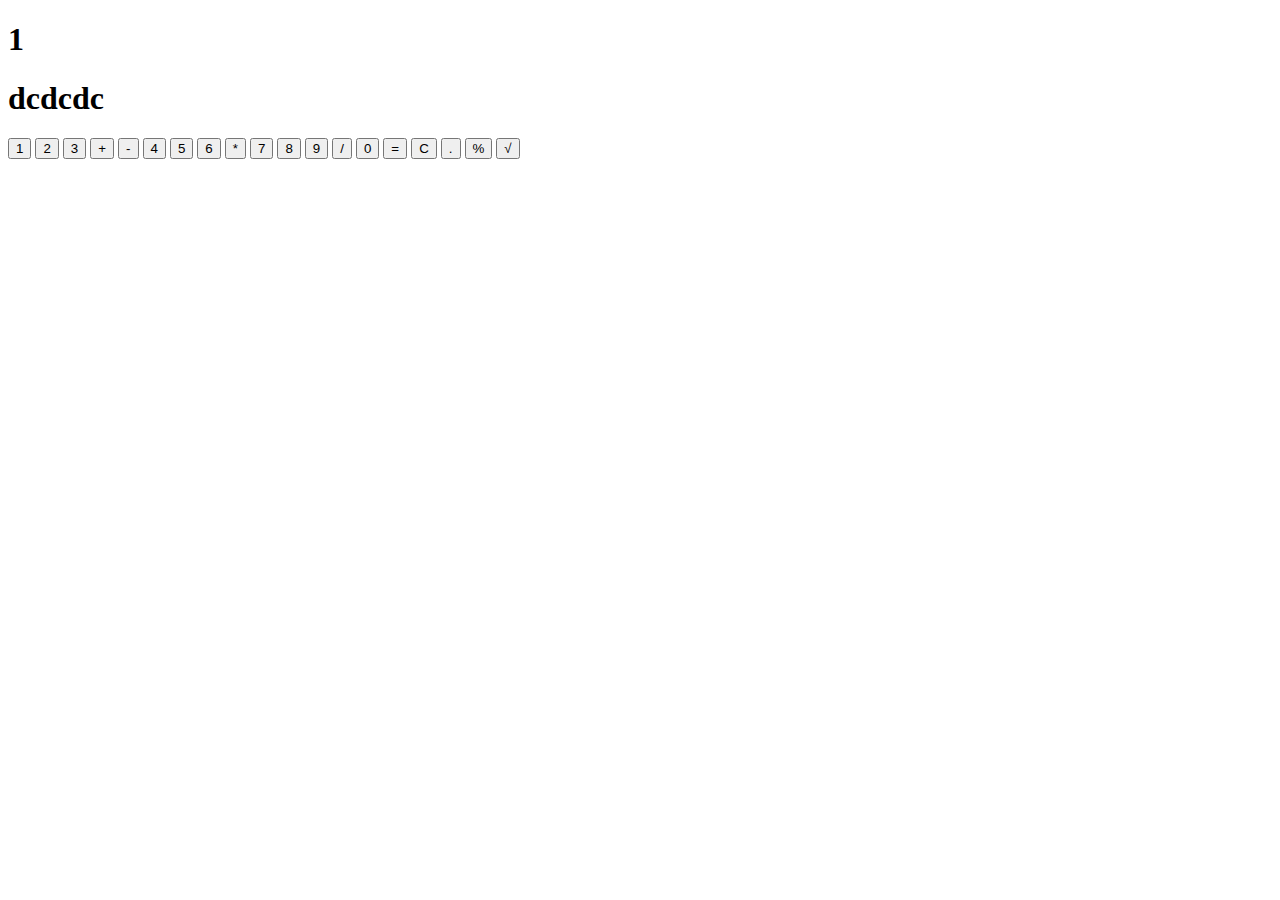
==== index.html @ aaf60343 "DESIGNING AND STYLING" ====
<!doctype html>
<html lang="en">

<head>
    <meta charset="utf-8">
    <meta name="viewport" content="width=device-width, initial-scale=1">
    <title>Calculator</title>
    <link href="https://cdn.jsdelivr.net/npm/bootstrap@5.2.3/dist/css/bootstrap.min.css" rel="stylesheet"
        integrity="sha384-rbsA2VBKQhggwzxH7pPCaAqO46MgnOM80zW1RWuH61DGLwZJEdK2Kadq2F9CUG65" crossorigin="anonymous">
    <link rel="stylesheet" href="https://cdnjs.cloudflare.com/ajax/libs/font-awesome/6.4.2/css/all.min.css">
    <link rel="stylesheet" href="style.css">
</head>

<body>
    <div class="container">

        <div class="row ">
            <div class="col-md-8 offset-md-2 calculator display  rounded  ">
                <div class="container-fluid ">
                    <h1 id="expression">1</h1>
                    <h1 id="answer">dcdcdc</h1>
                </div>
            </div>
        </div>
        <div class="row m-0">
            <div class=" keypad col-lg-8 offset-lg-2 col-md-8 offset-md-2 p-5 col-sm-12  rounded">
                <button class="btn btn-light btn-cal">1</button>
                <button class="btn btn-light btn-cal">2</button>
                <button class="btn btn-light btn-cal">3</button>
                <button class="btn btn-info btn-cal">+</button>
                <button class="btn btn-light btn-cal">-</button>
                <button class="btn btn-light btn-cal">4</button>
                <button class="btn btn-light btn-cal">5</button>
                <button class="btn btn-light btn-cal">6</button>
                <button class="btn btn-info btn-cal"">*</button>
                <button class=" btn btn-light btn-cal">7</button>
                <button class="btn btn-light btn-cal">8</button>
                <button class="btn btn-light btn-cal">9</button>
                <button class="btn btn-info btn-cal">/</button>
                <button class="btn btn-light btn-cal">0</button>
                <button class="btn btn-warning btn-cal">=</button>
                <button class="btn btn-success btn-cal">C</button>
                <button class="btn btn-light btn-cal">.</button>
                <button class="btn btn-primary btn-cal">%</button>
                <button class="btn btn-primary btn-cal">√</button>
            </div>
        </div>
    </div>





























    <script src="https://cdn.jsdelivr.net/npm/bootstrap@5.2.3/dist/js/bootstrap.bundle.min.js"
        integrity="sha384-kenU1KFdBIe4zVF0s0G1M5b4hcpxyD9F7jL+jjXkk+Q2h455rYXK/7HAuoJl+0I4"
        crossorigin="anonymous"></script>
    <script src="https://cdn.jsdelivr.net/npm/@popperjs/core@2.11.6/dist/umd/popper.min.js"
        integrity="sha384-oBqDVmMz9ATKxIep9tiCxS/Z9fNfEXiDAYTujMAeBAsjFuCZSmKbSSUnQlmh/jp3"
        crossorigin="anonymous"></script>
    <script src="https://cdn.jsdelivr.net/npm/bootstrap@5.2.3/dist/js/bootstrap.min.js"
        integrity="sha384-cuYeSxntonz0PPNlHhBs68uyIAVpIIOZZ5JqeqvYYIcEL727kskC66kF92t6Xl2V"
        crossorigin="anonymous"></script>
</body>

</html>
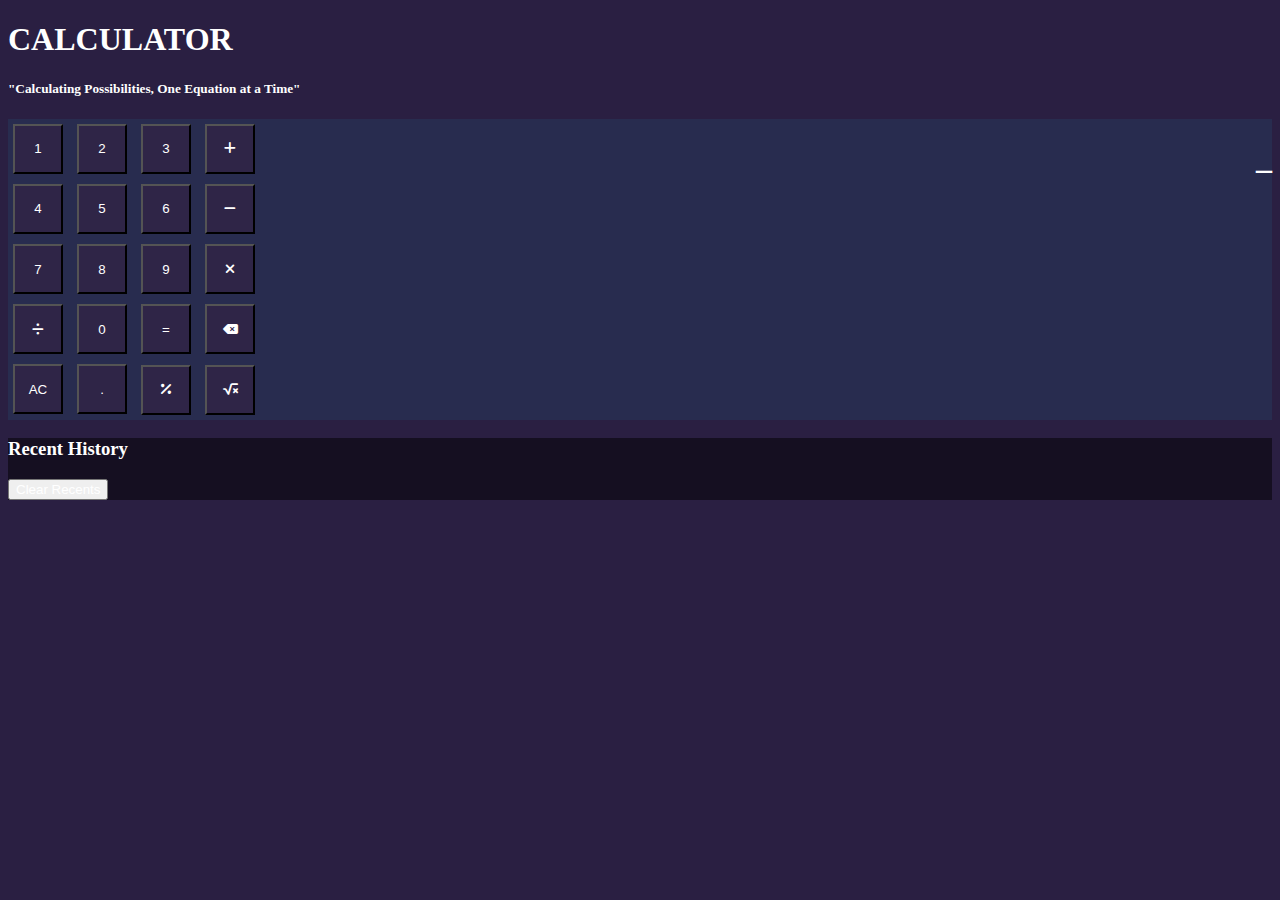
==== commit a7055431: "save on local storage" ====
--- a/index.html
+++ b/index.html
@@ -11,38 +11,55 @@
     <link rel="stylesheet" href="style.css">
 </head>
 
-<body>
+<body onload="loadData()" class="body">
+    <div class="align-content-center text-center">
+        <h1>CALCULATOR</h1>
+        <h5>"Calculating Possibilities, One Equation at a Time"</h5>
+    </div>
     <div class="container">
-
         <div class="row ">
-            <div class="col-md-8 offset-md-2 calculator display  rounded  ">
-                <div class="container-fluid ">
-                    <h1 id="expression">1</h1>
-                    <h1 id="answer">dcdcdc</h1>
+            <div class="col-md-8 offset-md-2 calculator display rounded-5  ">
+                <div class="container-fluid p-2 ">
+                    <h1 id="expression"></h1>
+                    <h1 id="answer">_</h1>
                 </div>
             </div>
         </div>
-        <div class="row m-0">
-            <div class=" keypad col-lg-8 offset-lg-2 col-md-8 offset-md-2 p-5 col-sm-12  rounded">
-                <button class="btn btn-light btn-cal">1</button>
-                <button class="btn btn-light btn-cal">2</button>
-                <button class="btn btn-light btn-cal">3</button>
-                <button class="btn btn-info btn-cal">+</button>
-                <button class="btn btn-light btn-cal">-</button>
-                <button class="btn btn-light btn-cal">4</button>
-                <button class="btn btn-light btn-cal">5</button>
-                <button class="btn btn-light btn-cal">6</button>
-                <button class="btn btn-info btn-cal"">*</button>
-                <button class=" btn btn-light btn-cal">7</button>
-                <button class="btn btn-light btn-cal">8</button>
-                <button class="btn btn-light btn-cal">9</button>
-                <button class="btn btn-info btn-cal">/</button>
-                <button class="btn btn-light btn-cal">0</button>
-                <button class="btn btn-warning btn-cal">=</button>
-                <button class="btn btn-success btn-cal">C</button>
-                <button class="btn btn-light btn-cal">.</button>
-                <button class="btn btn-primary btn-cal">%</button>
-                <button class="btn btn-primary btn-cal">√</button>
+        <div class="row ">
+            <div class=" keypad col-lg-4  col-md-8 offset-lg-2 offset-md-2 offset-sm-0   p-5 col-sm-12 rounded-5">
+                <button onclick="makeExp(1)" class="btn btn-light btn-cal">1</button>
+                <button onclick="makeExp(2)" class="btn btn-light btn-cal">2</button>
+                <button onclick="makeExp(3)" class="btn btn-light btn-cal">3</button>
+                <button onclick="makeExp('+')" class="btn btn-info btn-cal fas fa-plus"></button>
+                <br>
+                <button onclick="makeExp(4)" class="btn btn-light btn-cal">4</button>
+                <button onclick="makeExp(5)" class="btn btn-light btn-cal">5</button>
+                <button onclick="makeExp(6)" class="btn btn-light btn-cal">6</button>
+                <button onclick="makeExp('-')" class="btn btn-light btn-cal fas fa-minus"></button>
+                <br>
+                <button onclick="makeExp(7)" class=" btn btn-light btn-cal">7</button>
+                <button onclick="makeExp(8)" class="btn btn-light btn-cal">8</button>
+                <button onclick="makeExp(9)" class="btn btn-light btn-cal">9</button>
+                <button onclick="makeExp('*')" class="btn btn-info btn-cal fas fa-times"></button>
+                <br>
+                <button onclick="makeExp('/')" class="btn btn-info btn-cal fas fa-divide"></button>
+                <button onclick="makeExp(0)" class="btn btn-light btn-cal">0</button>
+                <button onclick="calculate()" class="btn btn-warning btn-cal">=</button>
+                <button onclick="backSpace()" class="btn btn-success btn-cal fas fa-backspace"></button>
+                <br>
+                <button onclick="clearAll()" class="btn btn-success btn-cal">AC</button>
+                <button onclick="makeExp('.')" class="btn btn-light btn-cal">.</button>
+                <button onclick="calculatePercentage()" class="btn btn-primary btn-cal fas fa-percentage"></button>
+                <button onclick="sqRoot();saveHistory(); "
+                    class="btn btn-primary btn-cal fas fa-square-root-alt"></button>
+                <br>
+            </div>
+            <div class="col-lg-4 col-md-12 p-5 col-sm-12 recent rounded-5">
+                <h3>Recent History</h3>
+                <ul id="history-list"></ul>
+                <button onclick="clearRecent()" class="btn btn-danger w-50 " id="clear-btn"> Clear Recents
+                </button>
+
             </div>
         </div>
     </div>
@@ -84,6 +101,8 @@
     <script src="https://cdn.jsdelivr.net/npm/bootstrap@5.2.3/dist/js/bootstrap.min.js"
         integrity="sha384-cuYeSxntonz0PPNlHhBs68uyIAVpIIOZZ5JqeqvYYIcEL727kskC66kF92t6Xl2V"
         crossorigin="anonymous"></script>
+    <script src="script.js">
+    </script>
 </body>
 
 </html>--- a/style.css
+++ b/style.css
@@ -0,0 +1,35 @@
+*{
+    color: white !important;
+}
+.body{
+    background-color:#2a1f42;
+}
+.calculator {
+    
+    margin-top: 20px;
+}
+
+.display {   
+   
+    background-color:#020b397d ;
+}
+
+.btn-cal {
+    width:50px !important ;
+    height: 50px !important;
+    margin: 5px;
+    background-color: #2f2547;
+
+}
+
+#answer{
+    float: right;
+}
+.keypad{
+    background-color: #282c4f;
+}
+
+
+.recent{
+    background-color:#0000007d ;
+}